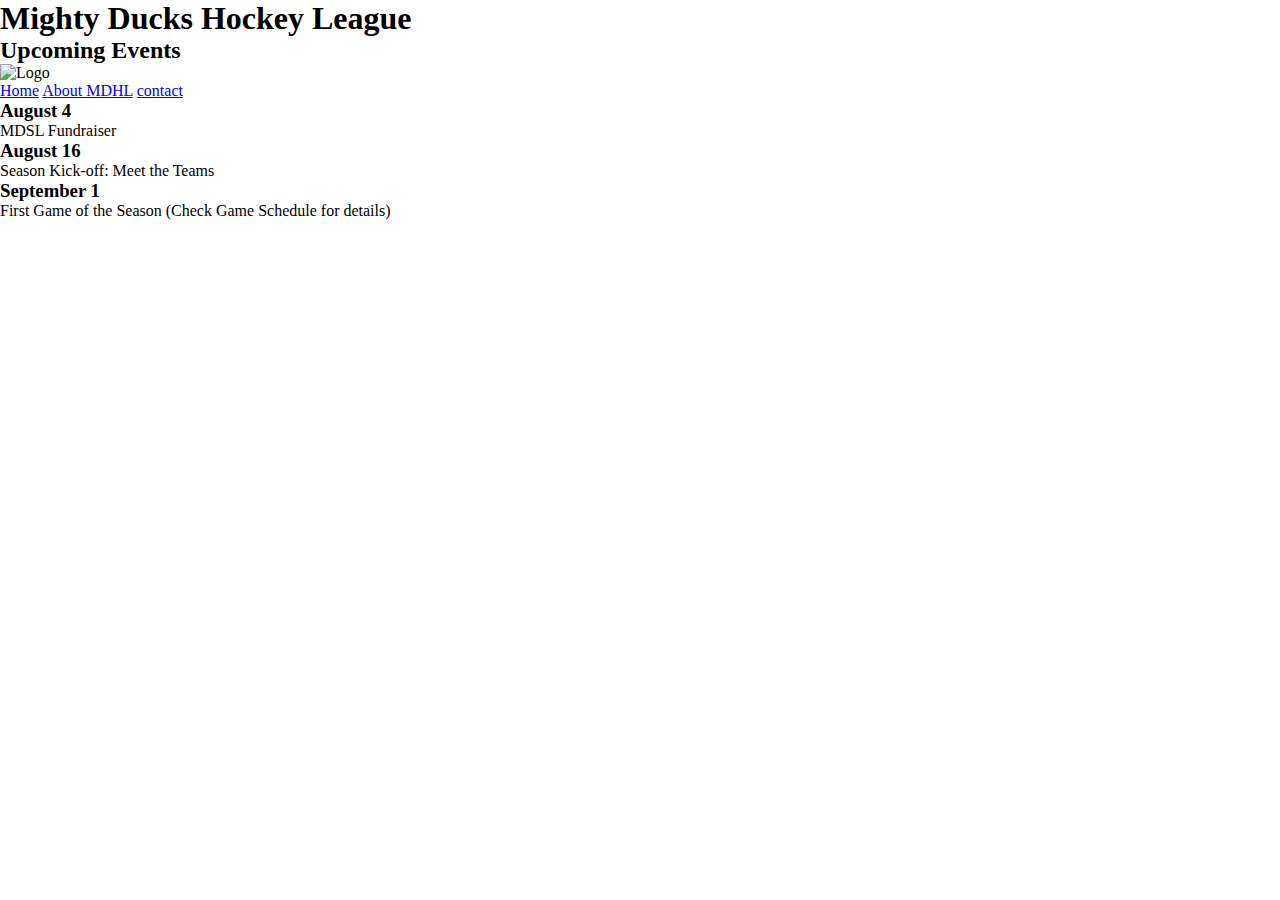
==== index.html @ ad9337c6 ":sparkles: Feat: add html layout in index, contact and about pages" ====
<!DOCTYPE html>
<html lang="en">
<head>
    <meta charset="UTF-8">
    <meta http-equiv="X-UA-Compatible" content="IE=edge">
    <meta name="viewport" content="width=device-width, initial-scale=1.0">
    <title>Home</title>
    <link rel="stylesheet" href="/assets/styles/mdhl.css">
</head>
<body>
    <header>
        <nav class="banner-ctn">
            <div class="home-banner">
                <h1 class="banner-title">Mighty Ducks Hockey League</h1>
            </div>
            <div class="section-title-ctn">
                <h2 class="section-title">Upcoming Events</h2>
                <img class="logo" src="/assets/image/logo_mighty_ducks-01.png" alt="Logo">
            </div>
        </nav>
    </header>
    <main id="main-ctn">
        <div class="navbar">
            <a class="navbar-link active" href="index.html">Home</a>
            <a class="navbar-link" href="pages/about.html">About MDHL</a>
            <a class="navbar-link" href="pages/contact.html">contact</a>
        </div>
        <section class="event-ctn">
                <article class="event-item">
                    <h3 class="event-item-title italic bold">August 4</h3>
                    <p class="event-item-p bold sangria">MDSL Fundraiser</p>
                </article>
                <article class="event-item"> 
                    <h3 class="event-item-title italic bold">August 16</h3>
                    <p class="event-item-p bold sangria">Season Kick-off: Meet the Teams</p>
                </article>
                <article class="event-item"> 
                    <h3 class="event-item-title italic bold">September 1</h3>
                    <p class="event-item-p bold sangria">First Game of the Season (Check Game Schedule for details)</p>
                </article>
        </section>
    </main>
</body>
</html>
---- assets/styles/mdhl.css ----
*{
    margin: 0;
    padding: 0;
    box-sizing: border-box;
    list-style: none;
}
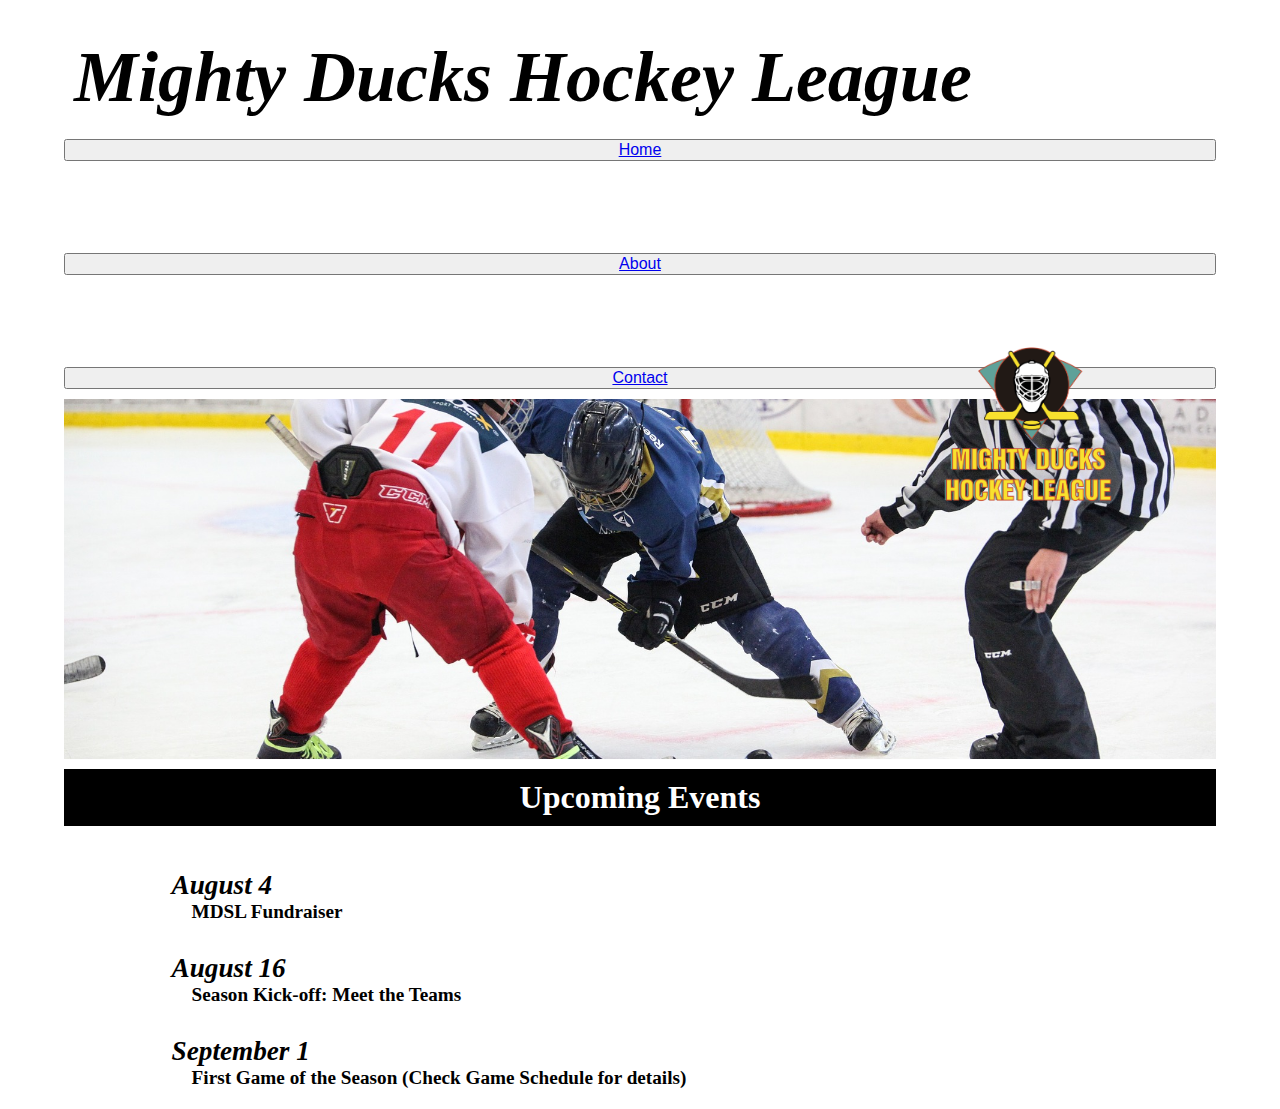
==== commit eeb81a36: ":art: Fix: Improve html layout in index, contact and about pages" ====
--- a/index.html
+++ b/index.html
@@ -10,20 +10,27 @@
 <body>
     <header>
         <nav class="banner-ctn">
+            <h1 class="banner-title italic">Mighty Ducks Hockey League</h1>
+            <div class="navbar">
+                <button class="btn active">
+                    <a class="navbar-link" href="index.html">Home</a>
+                </button>
+                <button class="btn">
+                    <a class="navbar-link" href="pages/about.html">About</a></button>
+                <button class="btn">
+                    <a class="navbar-link" href="pages/contact.html">Contact</a>
+                </button>
+            </div>
             <div class="home-banner">
-                <h1 class="banner-title">Mighty Ducks Hockey League</h1>
             </div>
             <div class="section-title-ctn">
                 <h2 class="section-title">Upcoming Events</h2>
-                <img class="logo" src="/assets/image/logo_mighty_ducks-01.png" alt="Logo">
             </div>
         </nav>
     </header>
     <main id="main-ctn">
-        <div class="navbar">
-            <a class="navbar-link active" href="index.html">Home</a>
-            <a class="navbar-link" href="pages/about.html">About MDHL</a>
-            <a class="navbar-link" href="pages/contact.html">contact</a>
+        <div class="logo-ctn">
+            <img class="logo" src="/assets/image/logo_mighty_ducks-01.png" alt="Logo">
         </div>
         <section class="event-ctn">
                 <article class="event-item">
--- a/assets/styles/mdhl.css
+++ b/assets/styles/mdhl.css
@@ -3,4 +3,103 @@
     padding: 0;
     box-sizing: border-box;
     list-style: none;
-}+}
+
+body{
+    margin: 2% 5% 0;
+}
+
+/* BANNER START */
+.home-banner{
+    background-image: url(/assets/image/design1_image1.jpg);
+    background-position-y: 60%;
+    background-size: cover;
+    background-repeat: no-repeat;
+    height: 40vh;
+}
+
+.section-title-ctn{
+    background-color: black;
+    margin-top: 10px;
+}
+
+.banner-title{
+    font-size: 4.5rem;
+    padding: 10px;
+}
+
+.logo{
+    height: 200px;
+    position: absolute;
+    right: 12%;
+    top: 36%;
+}
+
+.section-title{
+    font-size: 2rem;
+    text-align: center;
+    color: white;
+    padding: 10px 0;
+}
+/* BANNER ENDS */
+
+/* MAIN START */
+#main-ctn{
+    display: flex;
+    padding: 3% 10% 0 5%;
+}
+
+.navbar{
+    height: 30vh;
+    padding: 10px 0;
+    display: flex;
+    flex-direction: column;
+    justify-content: space-between;
+}
+
+.navbar-link{
+    font-size: 1.2em;
+}
+
+.event-ctn{
+    display: flex;
+    flex-direction: column;
+    justify-content: space-between;
+    margin-left: 50px; 
+    width: 80%;
+}
+
+.event-item{
+    padding: 10px 0;
+}
+
+.event-item-title{
+    font-size: 1.7rem;
+}
+
+.event-item-p{
+    font-size: 1.2rem;
+    padding-bottom: 10px;
+}
+
+.active{
+    text-decoration: none;
+    color: black;
+}
+
+.bold{
+    font-weight: bold;
+}
+
+.italic{
+    font-style: italic;
+}
+
+.sangria{
+    text-indent: 20px;
+}
+
+.start{
+    justify-content: flex-start;
+}
+/* MAIN ENDS */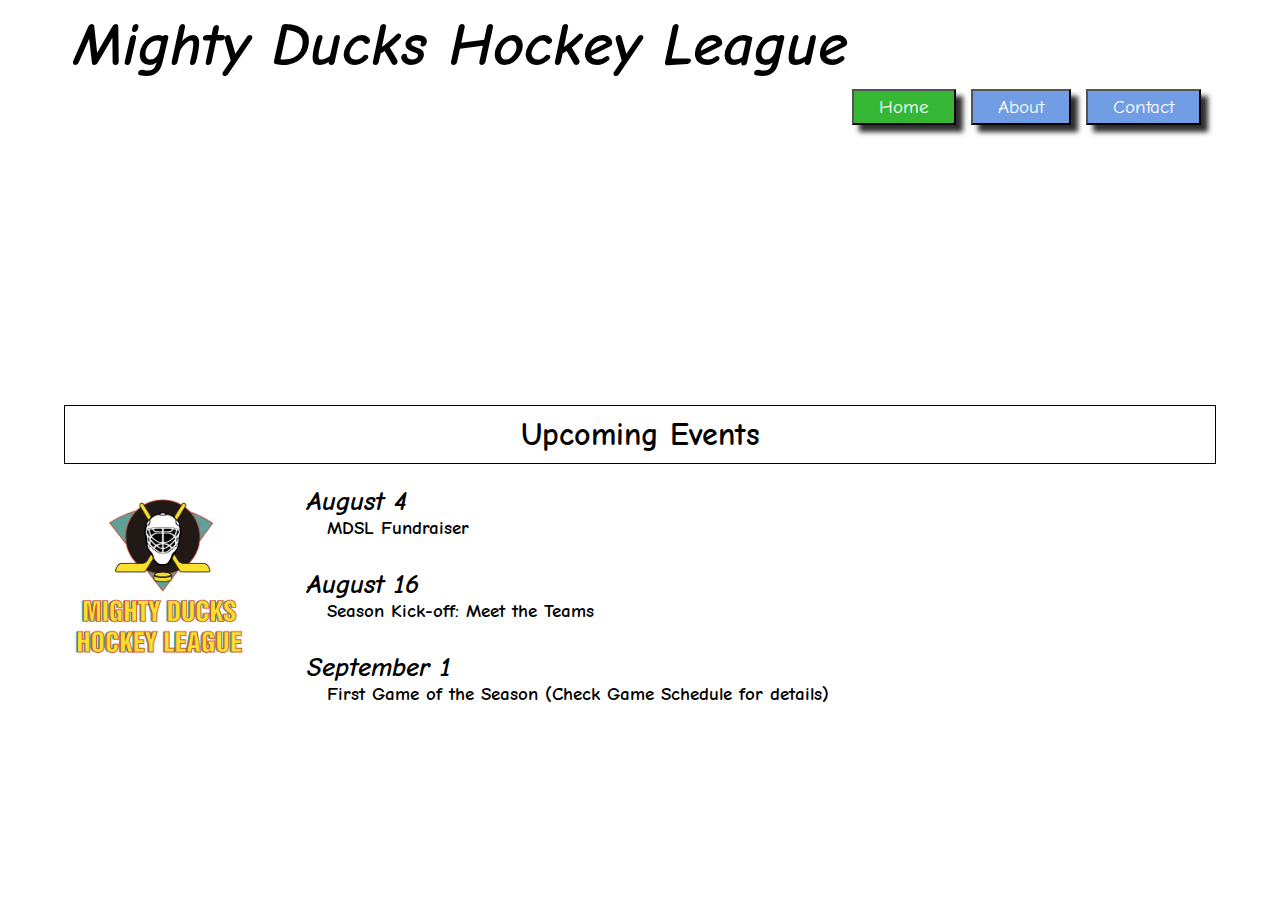
==== commit 5a72bafe: ":bug: Fix: Correct the paths of html, contact and about pages and make a class for home-banner inpag" ====
--- a/index.html
+++ b/index.html
@@ -5,7 +5,7 @@
     <meta http-equiv="X-UA-Compatible" content="IE=edge">
     <meta name="viewport" content="width=device-width, initial-scale=1.0">
     <title>Home</title>
-    <link rel="stylesheet" href="/assets/styles/mdhl.css">
+    <link rel="stylesheet" href="./assets/styles/mdhl.css">
 </head>
 <body>
     <header>
@@ -16,9 +16,9 @@
                     <a class="navbar-link" href="index.html">Home</a>
                 </button>
                 <button class="btn">
-                    <a class="navbar-link" href="pages/about.html">About</a></button>
+                    <a class="navbar-link" href="./pages/about.html">About</a></button>
                 <button class="btn">
-                    <a class="navbar-link" href="pages/contact.html">Contact</a>
+                    <a class="navbar-link" href="./pages/contact.html">Contact</a>
                 </button>
             </div>
             <div class="home-banner">
@@ -30,7 +30,7 @@
     </header>
     <main id="main-ctn">
         <div class="logo-ctn">
-            <img class="logo" src="/assets/image/logo_mighty_ducks-01.png" alt="Logo">
+            <img class="logo" src="./assets/image/logo_mighty_ducks-01.png" alt="Logo">
         </div>
         <section class="event-ctn">
                 <article class="event-item">
--- a/assets/styles/mdhl.css
+++ b/assets/styles/mdhl.css
@@ -1,64 +1,85 @@
+@import url('https://fonts.googleapis.com/css2?family=Comic+Neue:ital,wght@0,400;0,700;1,400;1,700&display=swap');
+
 *{
     margin: 0;
     padding: 0;
     box-sizing: border-box;
+    color: black;
+    text-decoration: none;
     list-style: none;
+    font-family: 'Comic Neue', cursive;
 }
 
 body{
-    margin: 2% 5% 0;
+    margin: 0 5% 0;
 }
 
 /* BANNER START */
 .home-banner{
-    background-image: url(/assets/image/design1_image1.jpg);
+    background-image: url(assets/image/design1_image1.jpg);
     background-position-y: 60%;
     background-size: cover;
     background-repeat: no-repeat;
-    height: 40vh;
+    height: 35vh;
+}
+.home-banner-page{
+    background-image: url(../assets/image/design1_image1.jpg);
+    background-position-y: 60%;
+    background-size: cover;
+    background-repeat: no-repeat;
+    height: 35vh;
 }
 
 .section-title-ctn{
-    background-color: black;
-    margin-top: 10px;
+    border: 1px solid black;
 }
 
 .banner-title{
-    font-size: 4.5rem;
+    font-size: 3.8rem;
     padding: 10px;
-}
-
-.logo{
-    height: 200px;
-    position: absolute;
-    right: 12%;
-    top: 36%;
 }
 
 .section-title{
     font-size: 2rem;
     text-align: center;
+    color: black;
+    padding: 10px 0;
+}
+
+.navbar{
+    margin-right: 10px;
+    top: 11%;
+    right: 5%;
+    position: absolute;
+}
+.btn{
+    padding: 5px 10px;
+    margin: -20px 5px 0;
+    background-color: rgb(113, 157, 228);
+    -webkit-box-shadow: 7px 7px 5px 0px rgba(0,0,0,0.82);
+    -moz-box-shadow: 7px 7px 5px 0px rgba(0,0,0,0.82);
+    box-shadow: 7px 7px 5px 0px rgba(0,0,0,0.82);
+}
+
+.btn:hover{
+    background-color: rgb(53, 183, 53);
+}
+
+.navbar-link{
+    font-size: 1.4em;
+    padding: 15px;
     color: white;
-    padding: 10px 0;
 }
 /* BANNER ENDS */
 
 /* MAIN START */
+.logo{
+    height: 200px;
+}
+
 #main-ctn{
     display: flex;
-    padding: 3% 10% 0 5%;
-}
-
-.navbar{
-    height: 30vh;
-    padding: 10px 0;
-    display: flex;
-    flex-direction: column;
-    justify-content: space-between;
-}
-
-.navbar-link{
-    font-size: 1.2em;
+    padding: 1% 10% 0 0;
 }
 
 .event-ctn{
@@ -83,8 +104,7 @@
 }
 
 .active{
-    text-decoration: none;
-    color: black;
+    background-color: rgb(53, 183, 53);
 }
 
 .bold{
